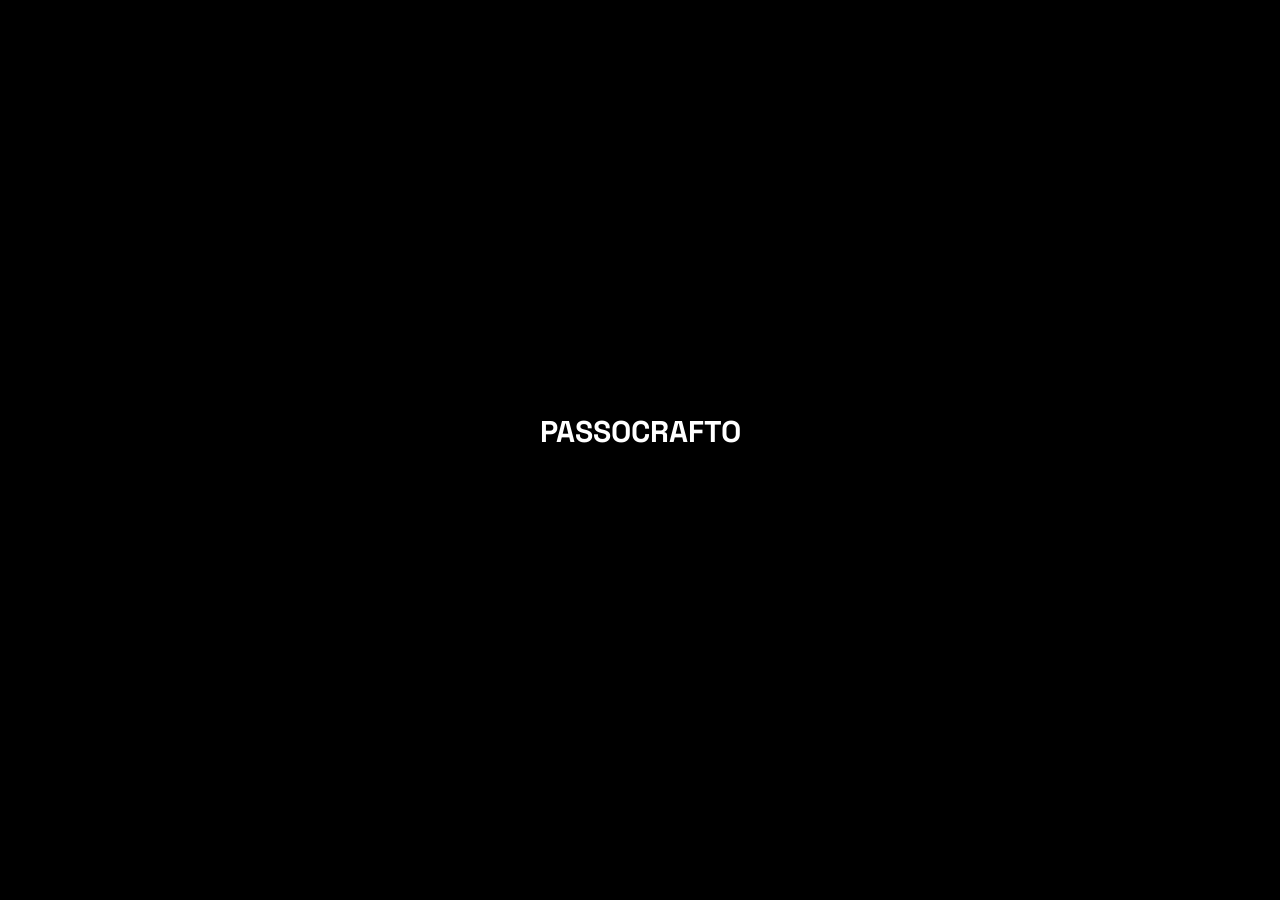
==== index.html @ 85109724 "changes" ====
<!DOCTYPE html>
<html lang="en">
<head>
    <meta charset="UTF-8">
    <meta name="viewport" content="width=device-width, initial-scale=1.0">
    <title>PassoCrafto</title>
    <link rel="stylesheet" href="main.css">
    <link href="https://fonts.googleapis.com/css2?family=Space+Grotesk:wght@400;700&family=Manrope:wght@400;600&display=swap" rel="stylesheet">

</head>
<body>
    <a href="/menu.html" class="text">PASSOCRAFTO</a>
</body>
</html>
---- main.css ----
body {
    background-color: black;
    font-family: 'Space Grotesk', sans-serif;
}

a.text {
    color: white;
    font-size: 30px;
    font-weight: bold;
    text-decoration: none;
    
    /* 2. Căn vị trí nổi lên trên hình */
    margin: 0 auto; /* Đẩy ra giữa màn hình */
    margin-top: 400px;
    position: relative;
    z-index: 10;
    
    /* 3. Đóng khung nút bấm */
    display: block;
    width: fit-content; /* Lệnh VIP: Ép cái khung ôm sát vào chữ */
    padding: 12px 35px; /* Thụt vào: trên/dưới 12px, trái/phải 35px */
    border-radius: 0px; /* Bo góc tròn vo, thích vuông thì đổi thành 8px */
    
    /* 4. Giúp hiệu ứng chuyển màu mượt mà không bị giật cục */
    transition: all 0.3s ease;
}

a.text:hover {
    color: #000000;
    transform: translateY(-5px); 
    cursor: pointer;
    background-color:white
}
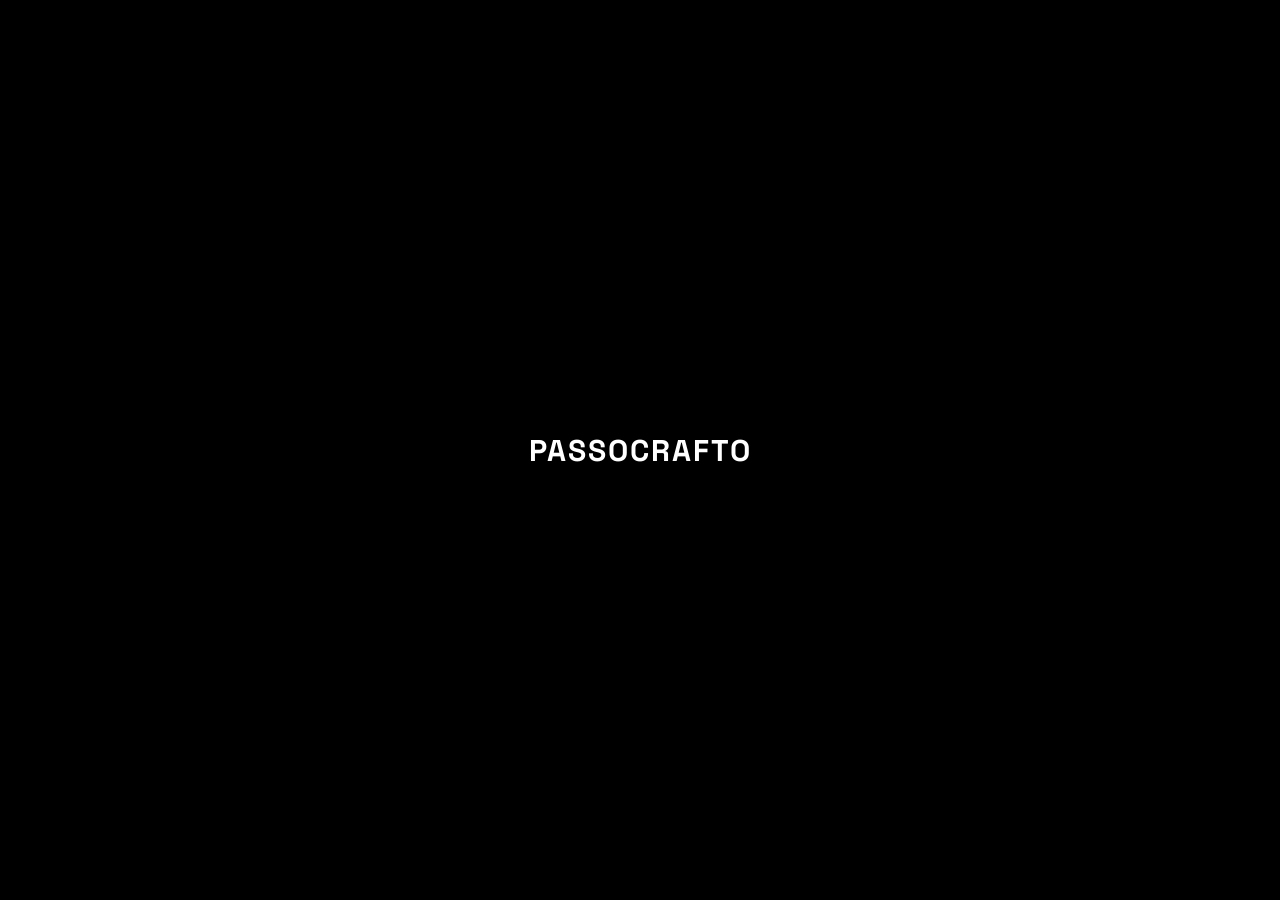
==== commit 74f30308: "sửa rồi nè cu" ====
--- a/index.html
+++ b/index.html
@@ -4,11 +4,145 @@
     <meta charset="UTF-8">
     <meta name="viewport" content="width=device-width, initial-scale=1.0">
     <title>PassoCrafto</title>
-    <link rel="stylesheet" href="main.css">
-    <link href="https://fonts.googleapis.com/css2?family=Space+Grotesk:wght@400;700&family=Manrope:wght@400;600&display=swap" rel="stylesheet">
-
+    <link rel="stylesheet" href="style.css">
+    <link href="https://fonts.googleapis.com/css2?family=Space+Grotesk:wght@300;400;600;700&display=swap" rel="stylesheet">
 </head>
 <body>
-    <a href="/menu.html" class="text">PASSOCRAFTO</a>
+
+    <!-- ===== SPLASH (index) ===== -->
+    <div id="page-splash" class="page active">
+        <a href="#" class="splash-btn" data-nav="home">PASSOCRAFTO</a>
+    </div>
+
+    <!-- ===== NAVBAR (dùng chung cho 3 trang còn lại) ===== -->
+    <nav class="top-bar" id="navbar">
+        <a href="#" data-nav="home" class="logo-link">
+            <img src="/pic/logo.png.png" alt="PASSOCRAFTO" class="logo">
+        </a>
+        <ul class="nav-menu">
+            <li><a href="#" data-nav="home" data-page="home">HOME</a></li>
+            <li><a href="#" data-nav="members" data-page="members">MEMBERS</a></li>
+            <li><a href="#" data-nav="projects" data-page="projects">OUR PROJECTS</a></li>
+        </ul>
+    </nav>
+
+    <!-- ===== HOME ===== -->
+    <div id="page-home" class="page">
+        <div class="main-wrapper">
+            <section class="row-container">
+                <div class="text-side">
+                    <h2>Welcome to PassoCrafto</h2>
+                    <p>We are a team of passionate developers from many universities in Vietnam, working together to create innovative projects in AI, IoT, and Software Engineering, founded in 2025 by a group of VNU students (HCMUT and HCMUS). After a long period of development, we have successfully launched several projects that showcase our skills and dedication to innovation with many more talented members from other universities.</p>
+                </div>
+            </section>
+        </div>
+        <footer class="footer">
+            <div class="footer-content">
+                <div class="footer-section">
+                    <h4>Links</h4>
+                    <a href="#" data-nav="home">Home</a>
+                    <a href="#" data-nav="members">Members</a>
+                    <a href="#" data-nav="projects">Our Projects</a>
+                </div>
+                <div class="footer-section">
+                    <h4>Contact</h4>
+                    <p>Email: contact@passocrafto.com</p>
+                    <p>Location: Ho Chi Minh City, Viet Nam</p>
+                </div>
+            </div>
+            <div class="footer-bottom">&copy; 2026 PassoCrafto Team. All rights reserved.</div>
+        </footer>
+    </div>
+
+    <!-- ===== MEMBERS ===== -->
+    <div id="page-members" class="page">
+        <div class="main-wrapper members-wrapper">
+            <section class="content-container">
+                <h2>Our Members</h2>
+                <div class="members-grid">
+                    <div class="member-card">
+                        <img src="/pic/av1.jpg" alt="Member">
+                        <div class="member-info">
+                            <h3>Nguyễn Hoàng Gia Bảo</h3>
+                            <p>Co-Founder</p>
+                        </div>
+                    </div>
+                    <div class="member-card">
+                        <img src="/pic/av2.jpg" alt="Member">
+                        <div class="member-info">
+                            <h3>Lưu Thiện Nhân</h3>
+                            <p>Co-Founder</p>
+                        </div>
+                    </div>
+                    <div class="member-card">
+                        <img src="/pic/av3.jpg" alt="Member">
+                        <div class="member-info">
+                            <h3>Nguyễn Phan Thành Đạt</h3>
+                            <p>Co-Founder</p>
+                        </div>
+                    </div>
+                </div>
+            </section>
+        </div>
+        <footer class="footer">
+            <div class="footer-content">
+                <div class="footer-section">
+                    <h4>Links</h4>
+                    <a href="#" data-nav="home">Home</a>
+                    <a href="#" data-nav="members">Members</a>
+                    <a href="#" data-nav="projects">Our Projects</a>
+                </div>
+                <div class="footer-section">
+                    <h4>Contact</h4>
+                    <p>Email: contact@passocrafto.com</p>
+                    <p>Location: Ho Chi Minh City, VN</p>
+                </div>
+            </div>
+            <div class="footer-bottom">&copy; 2026 PassoCrafto Team. All rights reserved.</div>
+        </footer>
+    </div>
+
+    <!-- ===== PROJECTS ===== -->
+    <div id="page-projects" class="page">
+        <div class="main-wrapper projects-wrapper">
+            <section class="content-container">
+                <h2>Our Projects</h2>
+                <div class="projects-grid">
+                    <div class="project-card">
+                        <img src="/pic/project1.jpg" alt="Project 1">
+                        <div class="project-info">
+                            <h3>Face Tracking System</h3>
+                            <p>A project combining Computer Vision and IoT technologies.</p>
+                        </div>
+                    </div>
+                    <div class="project-card">
+                        <img src="/pic/project2.jpg" alt="Project 2">
+                        <div class="project-info">
+                            <h3>AgriMap</h3>
+                            <p>A smart agriculture mapping tool for optimizing logistics.</p>
+                        </div>
+                    </div>
+                </div>
+            </section>
+        </div>
+        <footer class="footer">
+            <div class="footer-content">
+                <div class="footer-section">
+                    <h4>Links</h4>
+                    <a href="#" data-nav="home">Home</a>
+                    <a href="#" data-nav="members">Members</a>
+                    <a href="#" data-nav="projects">Our Projects</a>
+                </div>
+                <div class="footer-section">
+                    <h4>Contact</h4>
+                    <p>Email: contact@passocrafto.com</p>
+                    <p>Location: Ho Chi Minh City, Viet Nam</p>
+                </div>
+            </div>
+            <div class="footer-bottom">&copy; 2026 PassoCrafto Team. All rights reserved.</div>
+        </footer>
+    </div>
+
+    <script src="app.js"></script>
 </body>
 </html>
--- a/style.css
+++ b/style.css
@@ -0,0 +1,368 @@
+/* ===== RESET & BASE ===== */
+*, *::before, *::after {
+    margin: 0;
+    padding: 0;
+    box-sizing: border-box;
+}
+
+html { height: 100%; }
+
+body {
+    background-color: #000;
+    font-family: 'Space Grotesk', sans-serif;
+    min-height: 100vh;
+    overflow-x: hidden;
+}
+
+/* ===== PAGE SYSTEM ===== */
+.page {
+    display: none;
+}
+
+.page.active {
+    display: block;
+}
+
+/* ===== SPLASH PAGE ===== */
+#page-splash {
+    display: none; /* overridden by .active */
+    align-items: center;
+    justify-content: center;
+    height: 100vh;
+    background: #000;
+}
+
+#page-splash.active {
+    display: flex;
+}
+
+.splash-btn {
+    color: #fff;
+    font-size: 30px;
+    font-weight: 700;
+    text-decoration: none;
+    display: block;
+    width: fit-content;
+    padding: 12px 35px;
+    border-radius: 0;
+    transition: all 0.3s ease;
+    letter-spacing: 2px;
+}
+
+.splash-btn:hover {
+    color: #000;
+    background-color: #fff;
+    transform: translateY(-5px);
+    cursor: pointer;
+}
+
+/* ===== NAVBAR ===== */
+.top-bar {
+    display: none; /* shown by JS on non-splash pages */
+    position: fixed;
+    top: 0;
+    left: 0;
+    width: 100%;
+    height: 70px;
+    background-color: #fff;
+    border-bottom: 1px solid #eaeaea;
+    justify-content: space-between;
+    align-items: center;
+    padding: 0 50px;
+    z-index: 1000;
+}
+
+.top-bar.visible {
+    display: flex;
+}
+
+.logo-link { display: flex; align-items: center; }
+
+.logo {
+    max-height: 50px;
+    transition: transform 0.3s ease;
+}
+
+.logo:hover {
+    transform: scale(1.05);
+    cursor: pointer;
+}
+
+.nav-menu {
+    list-style: none;
+    display: flex;
+    gap: 30px;
+}
+
+.nav-menu li a {
+    color: #000;
+    text-decoration: none;
+    font-size: 16px;
+    font-weight: 700;
+    padding: 8px 16px;
+    border-radius: 8px;
+    transition: all 0.3s ease;
+}
+
+.nav-menu li a:hover,
+.nav-menu li a.active {
+    background-color: #888;
+    color: #fff;
+}
+
+/* ===== MAIN WRAPPER (shared) ===== */
+.main-wrapper {
+    display: flex;
+    align-items: center;
+    justify-content: center;
+    min-height: 100vh;
+    width: 100%;
+    background-color: #000;
+    padding: 100px 50px 50px; /* top padding accounts for fixed navbar */
+}
+
+/* ===== HOME PAGE ===== */
+.row-container {
+    display: flex;
+    align-items: center;
+    justify-content: center;
+    gap: 60px;
+    max-width: 1200px;
+    width: 100%;
+}
+
+.text-side {
+    display: flex;
+    flex-direction: column;
+    max-width: 800px;
+    color: #fff;
+}
+
+.text-side h2 {
+    font-size: 80px;
+    text-align: center;
+    margin-bottom: 20px;
+    font-weight: 300;
+    letter-spacing: -0.5px;
+}
+
+.text-side p {
+    font-size: 18px;
+    line-height: 1.8;
+    color: #ccc;
+    text-align: center;
+}
+
+/* ===== MEMBERS PAGE ===== */
+.members-wrapper {
+    flex-direction: column;
+    align-items: center;
+}
+
+.content-container {
+    width: 100%;
+    max-width: 1200px;
+}
+
+.content-container h2 {
+    color: #fff;
+    font-size: 48px;
+    font-weight: 300;
+    text-align: center;
+    margin-bottom: 10px;
+}
+
+.members-grid {
+    display: flex;
+    flex-wrap: wrap;
+    justify-content: center;
+    gap: 30px;
+    margin: 50px auto;
+    padding: 0 20px;
+    max-width: 1200px;
+}
+
+.member-card {
+    display: flex;
+    align-items: center;
+    gap: 20px;
+    background: #000;
+    padding: 20px;
+    border-radius: 15px;
+    width: 350px;
+    border: 1px solid #222;
+    transition: all 0.3s ease;
+}
+
+.member-card:hover {
+    background: #1a1a1a;
+    transform: translateY(-10px);
+    border-color: #444;
+}
+
+.member-card img {
+    width: 80px;
+    height: 80px;
+    object-fit: cover;
+    border-radius: 50%;
+    flex-shrink: 0;
+}
+
+.member-info h3 {
+    color: #fff;
+    font-size: 18px;
+    margin-bottom: 4px;
+}
+
+.member-info p {
+    color: #888;
+    font-size: 14px;
+    margin: 0;
+}
+
+/* ===== PROJECTS PAGE ===== */
+.projects-wrapper {
+    flex-direction: column;
+    align-items: center;
+}
+
+.projects-grid {
+    display: flex;
+    flex-wrap: wrap;
+    justify-content: center;
+    gap: 30px;
+    margin: 50px auto;
+    padding: 0 20px;
+    max-width: 1200px;
+}
+
+.project-card {
+    display: flex;
+    flex-direction: column;
+    align-items: center;
+    gap: 15px;
+    background: #000;
+    padding: 20px;
+    border-radius: 15px;
+    width: 350px;
+    border: 1px solid #222;
+    transition: all 0.3s ease;
+}
+
+.project-card:hover {
+    background: #1a1a1a;
+    transform: translateY(-10px);
+    border-color: #444;
+}
+
+.project-card img {
+    width: 100%;
+    height: 200px;
+    object-fit: cover;
+    border-radius: 10px;
+}
+
+.project-info {
+    text-align: center;
+}
+
+.project-info h3 {
+    color: #fff;
+    font-size: 20px;
+    margin-bottom: 10px;
+}
+
+.project-info p {
+    color: #888;
+    font-size: 14px;
+}
+
+/* ===== FOOTER ===== */
+.footer {
+    width: 100%;
+    background-color: #f8f9fa;
+    padding: 50px;
+    border-top: 1px solid #dadce0;
+}
+
+.footer-content {
+    max-width: 1200px;
+    margin: 0 auto;
+    display: grid;
+    grid-template-columns: repeat(auto-fit, minmax(250px, 1fr));
+    gap: 40px;
+}
+
+.footer-section h4 {
+    color: #202124;
+    margin-bottom: 20px;
+    font-size: 14px;
+    font-weight: 600;
+}
+
+.footer-section a {
+    display: block;
+    color: #5f6368;
+    text-decoration: none;
+    margin-bottom: 15px;
+    font-size: 14px;
+    transition: color 0.2s ease, transform 0.2s ease;
+}
+
+.footer-section a:hover {
+    color: #202124;
+    transform: translateX(5px);
+}
+
+.footer-section p {
+    color: #5f6368;
+    font-size: 14px;
+    margin-bottom: 10px;
+}
+
+.footer-bottom {
+    text-align: center;
+    margin-top: 40px;
+    border-top: 1px solid #e0e0e0;
+    padding-top: 20px;
+    color: #5f6368;
+    font-size: 12px;
+}
+
+/* ===== RESPONSIVE ===== */
+@media (max-width: 768px) {
+    .top-bar {
+        padding: 0 20px;
+    }
+
+    .main-wrapper {
+        padding: 90px 20px 40px;
+    }
+
+    .row-container {
+        flex-direction: column;
+        gap: 40px;
+    }
+
+    .text-side h2 {
+        font-size: 36px;
+    }
+
+    .text-side p {
+        font-size: 16px;
+    }
+
+    .content-container h2 {
+        font-size: 32px;
+    }
+
+    .member-card,
+    .project-card {
+        width: 100%;
+        max-width: 400px;
+    }
+
+    .footer {
+        padding: 30px 20px;
+    }
+}
